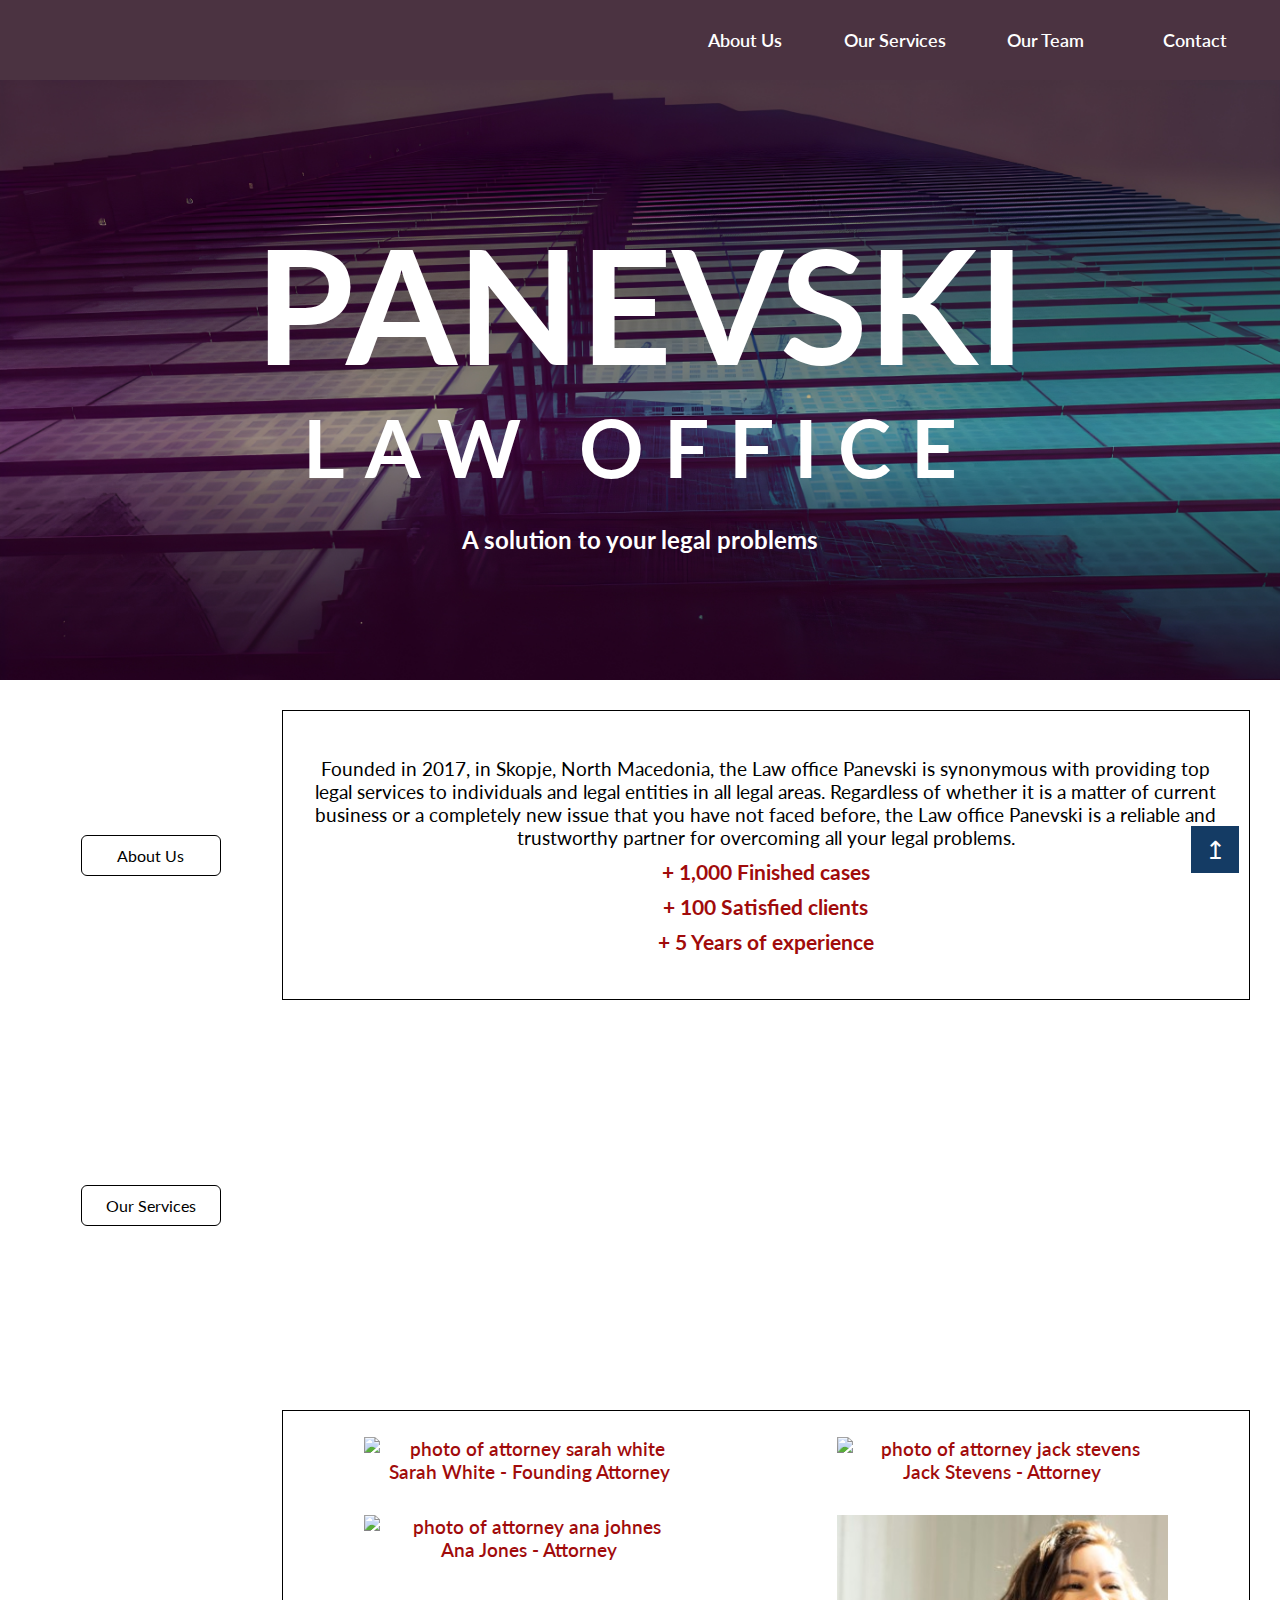
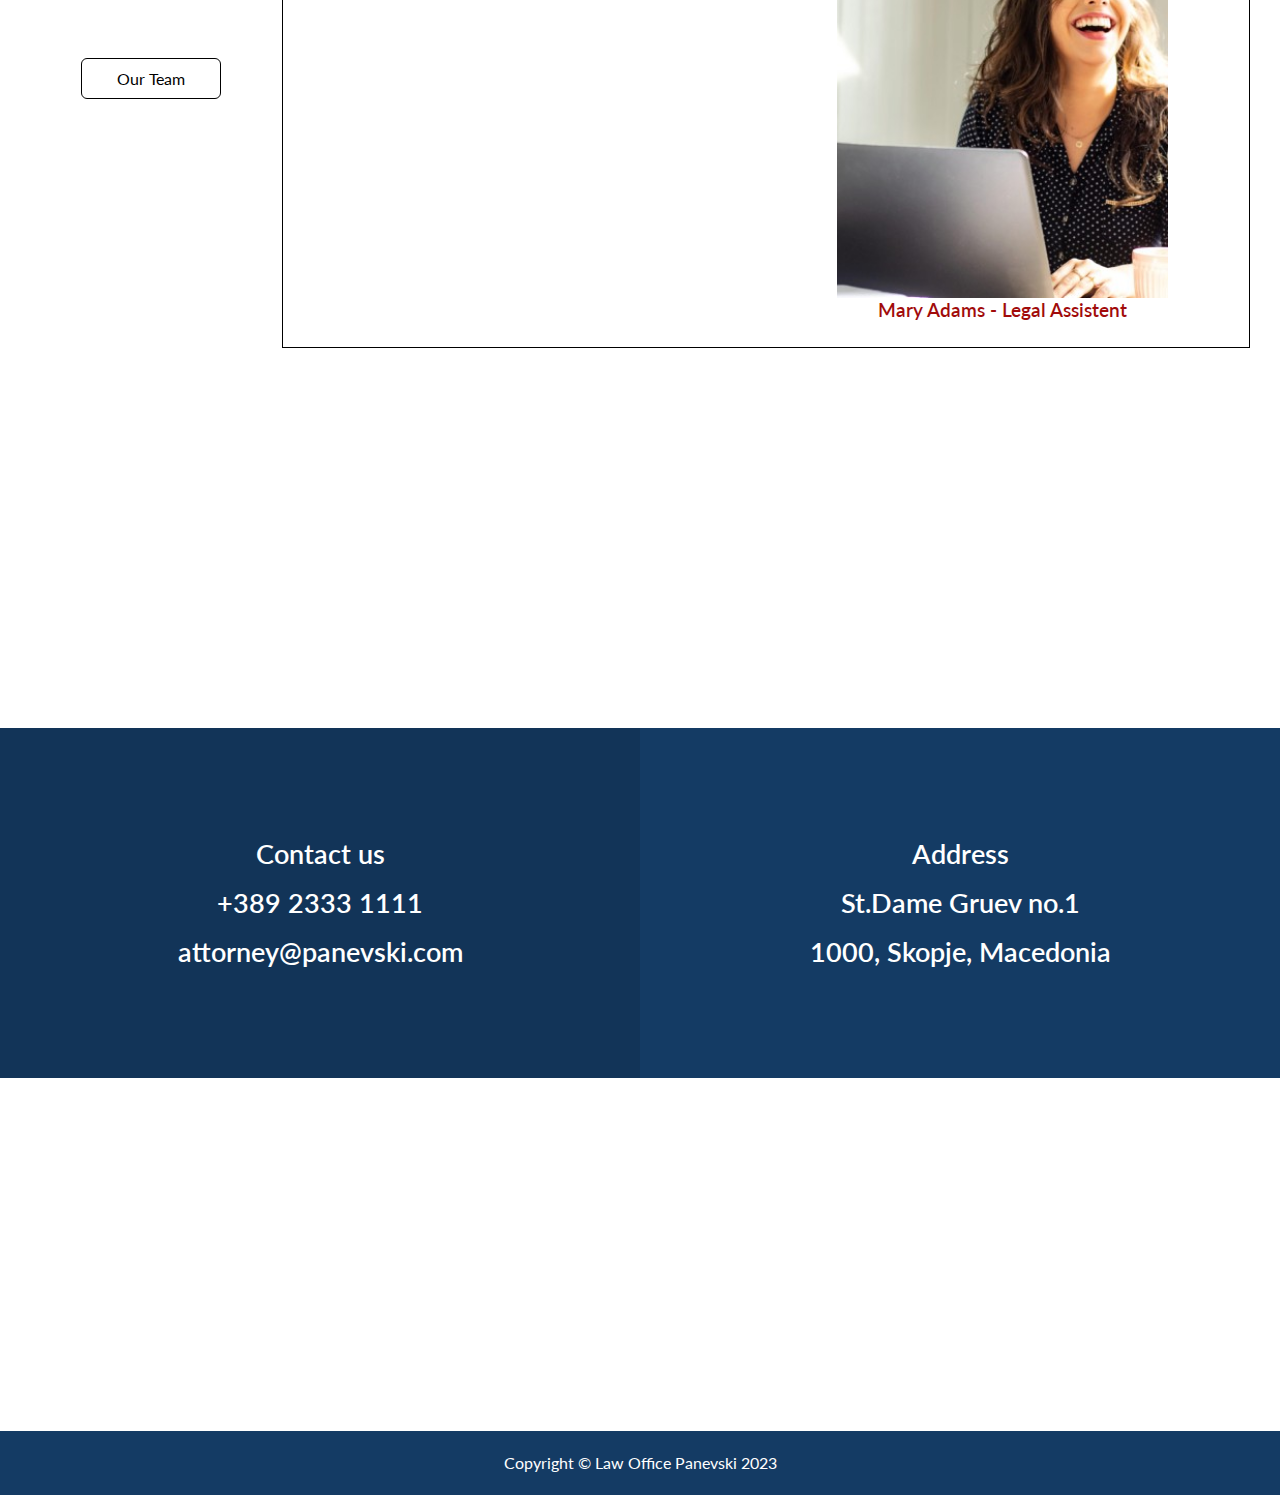
==== Homework - Website/index.html @ 45a195ff "Homework - Website" ====
<!DOCTYPE html>
<html lang="en">
  <head>
    <meta charset="UTF-8" />
    <meta name="viewport" content="width=device-width, initial-scale=1.0" />
    <title>Panevski | Law Office</title>
    <link rel="stylesheet" href="./src/app.css" />
  </head>
  <body>
    <header class="home-header">
      <a name="top"></a>
      <nav>
        <ul>
          <li><a href="./src/aboutUs.html">About Us</a></li>
          <li><a href="./src/ourServices.html">Our Services</a></li>
          <li><a href="./src/ourTeam.html">Our Team</a></li>
          <li><a href="./src/contact.html">Contact</a></li>
        </ul>
      </nav>
    </header>
    <main>
      <section>
        <div class="home-title">
          <h1>PANEVSKI</h1>
          <h2>LAW OFFICE</h2>
          <h3>A solution to your legal problems</h3>
        </div>
      </section>
      <section class="home-about-us">
        <div class="btn-area">
          <a class="btn-a" href="./src/aboutUs.html">About Us</a>
        </div>
        <div class="home-content-about">
          <p>
            Founded in 2017, in Skopje, North Macedonia, the Law office Panevski
            is synonymous with providing top legal services to individuals and
            legal entities in all legal areas. Regardless of whether it is a
            matter of current business or a completely new issue that you have
            not faced before, the Law office Panevski is a reliable and
            trustworthy partner for overcoming all your legal problems.
          </p>
          <p class="about-details">+ 1,000 Finished cases</p>
          <p class="about-details">+ 100 Satisfied clients</p>
          <p class="about-details">+ 5 Years of experience</p>
        </div>
      </section>
      <section class="home-services">
        <div class="btn-area"><a class="btn-a" href="">Our Services</a></div>
        <div class="home-content-services">
          Our Law office is proud of the modern work approach with which we
          offer our clients a complete service for the necessary legal
          assistance in all areas of law. We believe that the range of services
          we offer to our clients allows them legal protection in every field.
        </div>
      </section>
      <section class="home-team">
        <div class="btn-area"><a class="btn-a" href="">Our Team</a></div>
        <div class="home-content-team">
          <div class="team-photos">
            <img
              src="/assets/photos//renaldo-matamoro-86JiKaHF4I8-unsplash-scaled.jpg"
              alt="photo of attorney sarah white"
            />
            <p>Sarah White - Founding Attorney</p>
          </div>
          <div class="team-photos">
            <img
              src="/assets/photos/team3.jpg"
              alt="photo of attorney jack stevens"
            />
            <p>Jack Stevens - Attorney</p>
          </div>
          <div class="team-photos">
            <img
              src="/assets/photos/766c704a79638a3491fe848a776722a4-1 (5).jpg"
              alt="photo of attorney ana johnes"
            />
            <p>Ana Jones - Attorney</p>
          </div>
          <div class="team-photos">
            <img
              src="assets/photos/mateus-campos-felipe-Fsgzm8N0hIY-unsplash-scaled.jpg"
              alt="photo of legal assistent mary adams"
            />
            <p>Mary Adams - Legal Assistent</p>
          </div>
        </div>
      </section>
      <section class="home-clients">
        <div class="home-content-clients">
          <h2>CLIENTS</h2>
          <p>
            The Law office Panevski has constant cooperation with some of the
            largest companies in the Republic of Macedonia, in the fields of
            insurance, metallurgy, marketing, financial companies, construction,
            trade, etc.
          </p>
          <p>
            The list of our clients is not publicly available due to the
            restriction imposed by the Bar Association of the Republic of
            Macedonia. For additional information, you can contact us on the
            following e-mail: attorney@panevski.com
          </p>
        </div>
      </section>
      <section class="home-contact">
        <div class="home-phone">
          <p>Contact us</p>
          <p>+389 2333 1111</p>
          <p>attorney@panevski.com</p>
        </div>
        <div class="home-address">
          <p>Address</p>
          <p>St.Dame Gruev no.1</p>
          <p>1000, Skopje, Macedonia</p>
        </div>
      </section>
      <section class="home-location">
        <map>
          <iframe
            src="https://www.google.com/maps/embed?pb=!1m18!1m12!1m3!1d741.2625956599248!2d21.439066130801315!3d41.99919426126646!2m3!1f0!2f0!3f0!3m2!1i1024!2i768!4f13.1!3m3!1m2!1s0x135415b00016df31%3A0x107e7c1141665b3c!2z0KLRgNCz0L7QstGB0LrQuCDRhtC10L3RgtCw0YAg4oCe0JzQsNCy0YDQvtCy0LrQsOKAnA!5e0!3m2!1smk!2smk!4v1701361012630!5m2!1smk!2smk"
            width="1200"
            height="350"
            style="border: 0"
            allowfullscreen=""
            loading="lazy"
            referrerpolicy="no-referrer-when-downgrade"
          ></iframe>
        </map>
      </section>
      <a href="#top" id="myBtn">&#8613;</a>
    </main>
    <footer class="footer">
      <p>Copyright © Law Office Panevski 2023</p>
    </footer>
  </body>
</html>
---- Homework - Website/src/app.css ----
@import url("https://fonts.googleapis.com/css2?family=Lato:wght@300;400;700;900&family=Open+Sans:wght@300;400;500;600;700&display=swap");

/* Home styles */

* {
  box-sizing: border-box;
  padding: 0;
  margin: 0;
  max-width: 100%;
}

body {
  font-family: Lato, sans-serif;
  padding: 0;
  margin: 0;
  width: 100vw;
  overflow-x: hidden;
}

/* Home header */

.home-header {
  background-color: #4b3341;
  height: 80px;
  color: #ffffff;
  display: flex;
  justify-content: right;
}

a {
  text-decoration: none;
  color: #000000;
}

ul,
ol {
  list-style: none;
  margin: 20px;
}

.home-header ul {
  display: grid;
  grid-template-columns: repeat(4, 1fr);
  gap: 20px;
}

.home-header a {
  display: inline-block;
  width: 130px;
  text-align: center;
  color: white;
  font-size: 1.1rem;
  font-weight: 600;
  padding: 10px;
}

.home-header a:hover {
  color: #a10b0b;
}

/* General Title */

/* @media (max-width: 768px) {
  .home-title h1 {
    background-image: url(../assets/photos/heroimage_upscaled.jpg);
    background-repeat: no-repeat;
    background-size: 100%;
    font-size: 2rem;
  }
} */

.home-title {
  background-image: url(../assets/photos/heroimage_upscaled.jpg);
  background-repeat: no-repeat;
  background-size: 100%;
}
.home-title {
  color: #ffffff;
  display: flex;
  flex-direction: column;
  justify-content: center;
  text-align: center;
  align-items: center;
  height: 600px;
}

.home-title h1 {
  font-size: 10rem;
  font-weight: 700;
}

.home-title h2 {
  font-size: 5rem;
  font-weight: 700;
  letter-spacing: 20px;
  margin-bottom: 30px;
}

.home-title h3 {
  font-size: 1.5rem;
}

/* Home btn */

.btn-area {
  width: 20%;
  display: flex;
  align-items: center;
  justify-content: center;
}

.btn-a {
  border: 1px solid #000000;
  padding: 10px;
  border-radius: 6px;
  background-color: #ffffff;
  width: 140px;
  text-align: center;
}

.btn-a:hover {
  background-color: #a10b0b;
  color: #ffffff;
}

.btn-a:active {
  background-color: #920792;
}

/* Home content */

/* About us */
.home-about-us {
  background-color: #ffffff;
  color: black;
  display: flex;
  flex-direction: row;
  font-size: 1rem;
  height: 350px;
  padding: 30px;
}

.home-content-about {
  border: 1px solid black;
  width: 80%;
  margin-left: 10px;
  font-size: 1.2rem;
  padding: 30px;
  text-align: center;
  justify-content: center;
  display: flex;
  flex-direction: column;
  gap: 10px;
}

.about-details {
  font-size: 1.3rem;
  font-weight: 700;
  color: #a10b0b;
}

/* Home services */
.home-services {
  background-image: url(../assets/photos/getintouch-bg-1024x542_upscaled.jpg);
  background-repeat: no-repeat;
  background-attachment: fixed;
  background-size: 100%;
  color: #ffffff;
  display: flex;
  flex-direction: row;
  font-size: 1rem;
  height: 350px;
  padding: 30px;
}

.home-content-services {
  border: 1px solid #ffffff;
  width: 80%;
  margin-left: 10px;
  font-size: 1.2rem;
  padding: 50px;
  text-align: center;
  justify-content: center;
  align-items: center;
  display: flex;
}

/* Home team */

.home-team {
  background-color: #ffffff;
  color: #ffffff;
  display: flex;
  flex-direction: row;
  font-size: 1rem;
  height: min-content;
  padding: 30px;
}

.home-content-team {
  border: 1px solid black;
  width: 80%;
  font-size: 1.2rem;
  padding: 10px 10px;
  text-align: center;
  justify-content: space-around;
  display: flex;
  flex-direction: row;
  flex-wrap: wrap;
  color: black;
  margin-left: 10px;
}

.team-photos {
  display: flex;
  flex-direction: column;
  font-weight: 600;
  color: #a10b0b;
  width: 35%;
  margin: 1rem 0;
}

/* Home clients */

.home-clients {
  background-image: url(../assets/photos/review_upscaled.jpg);
  background-repeat: no-repeat;
  background-attachment: fixed;
  background-size: 100%;
  height: 350px;
  display: flex;
  justify-content: center;
  justify-items: center;
  padding: 30px;
}

.home-content-clients {
  border: 1px solid #ffffff;
  padding: 50px;
  text-align: center;
  color: #ffffff;
}

.home-content-clients p {
  padding: 10px;
  font-size: 1.2rem;
}

/* Home contact */

.home-contact {
  color: #ffffff;
  display: flex;
  flex-direction: row;
  font-size: 1.7rem;
  height: 350px;
}

.home-phone {
  background-color: #123458;
  width: 50%;
  justify-content: center;
  text-align: center;
  display: flex;
  flex-direction: column;
  gap: 1rem;
  font-weight: 600;
  height: 100%;
}

.home-address {
  background-color: #143b64;
  width: 50%;
  justify-content: center;
  text-align: center;
  display: flex;
  flex-direction: column;
  gap: 1rem;
  font-weight: 600;
  height: 100%;
}

.home-location {
  text-align: center;
}

/* Home footer & back to top */
.footer p {
  height: 4rem;
  background-color: #143b64;
  color: #ffffff;
  display: flex;
  justify-content: center;
  align-items: center;
}

#myBtn {
  position: fixed;
  bottom: 26px;
  right: 40px;
  z-index: 99;
  border: 1px solid white;
  background-color: #143b64;
  color: #ffffff;
  cursor: pointer;
  padding: 8px;
  font-size: 25px;
  width: 50px;
  text-align: center;
}

#myBtn:hover {
  background-color: #a10b0b;
}
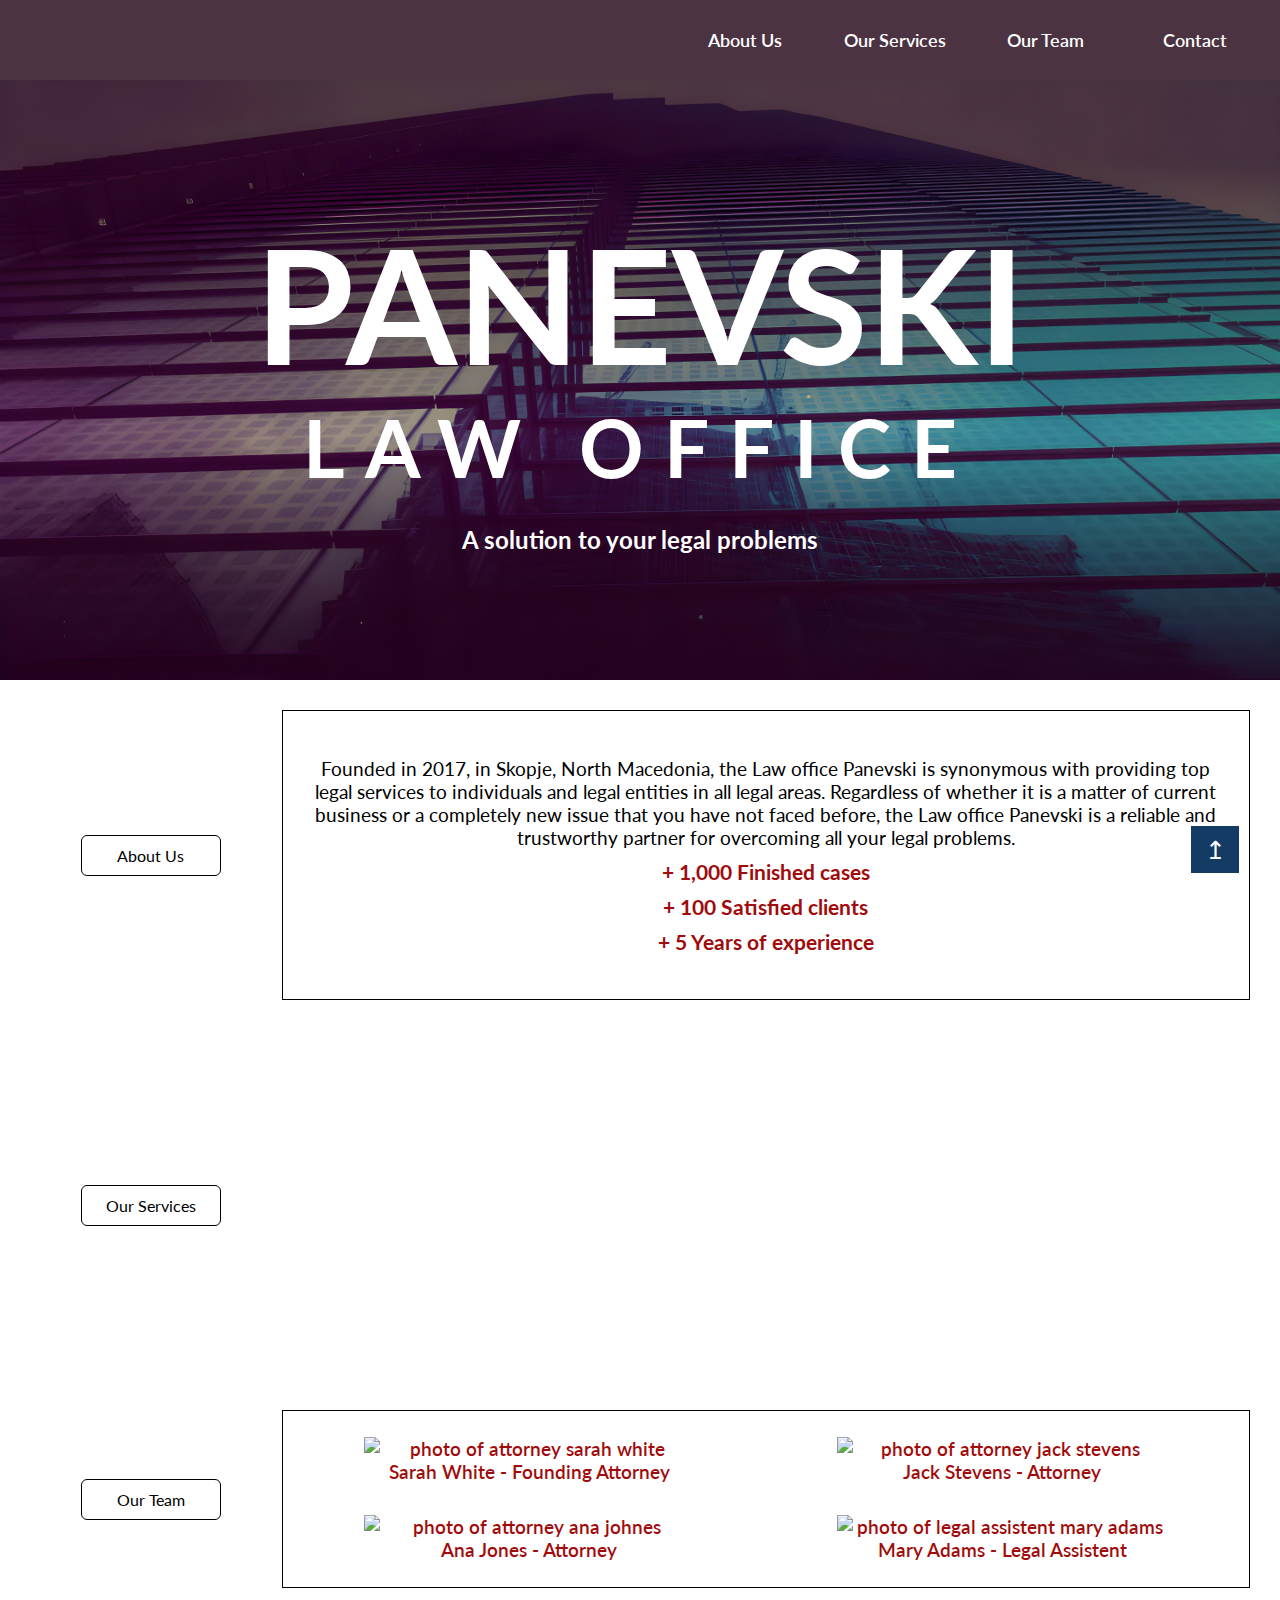
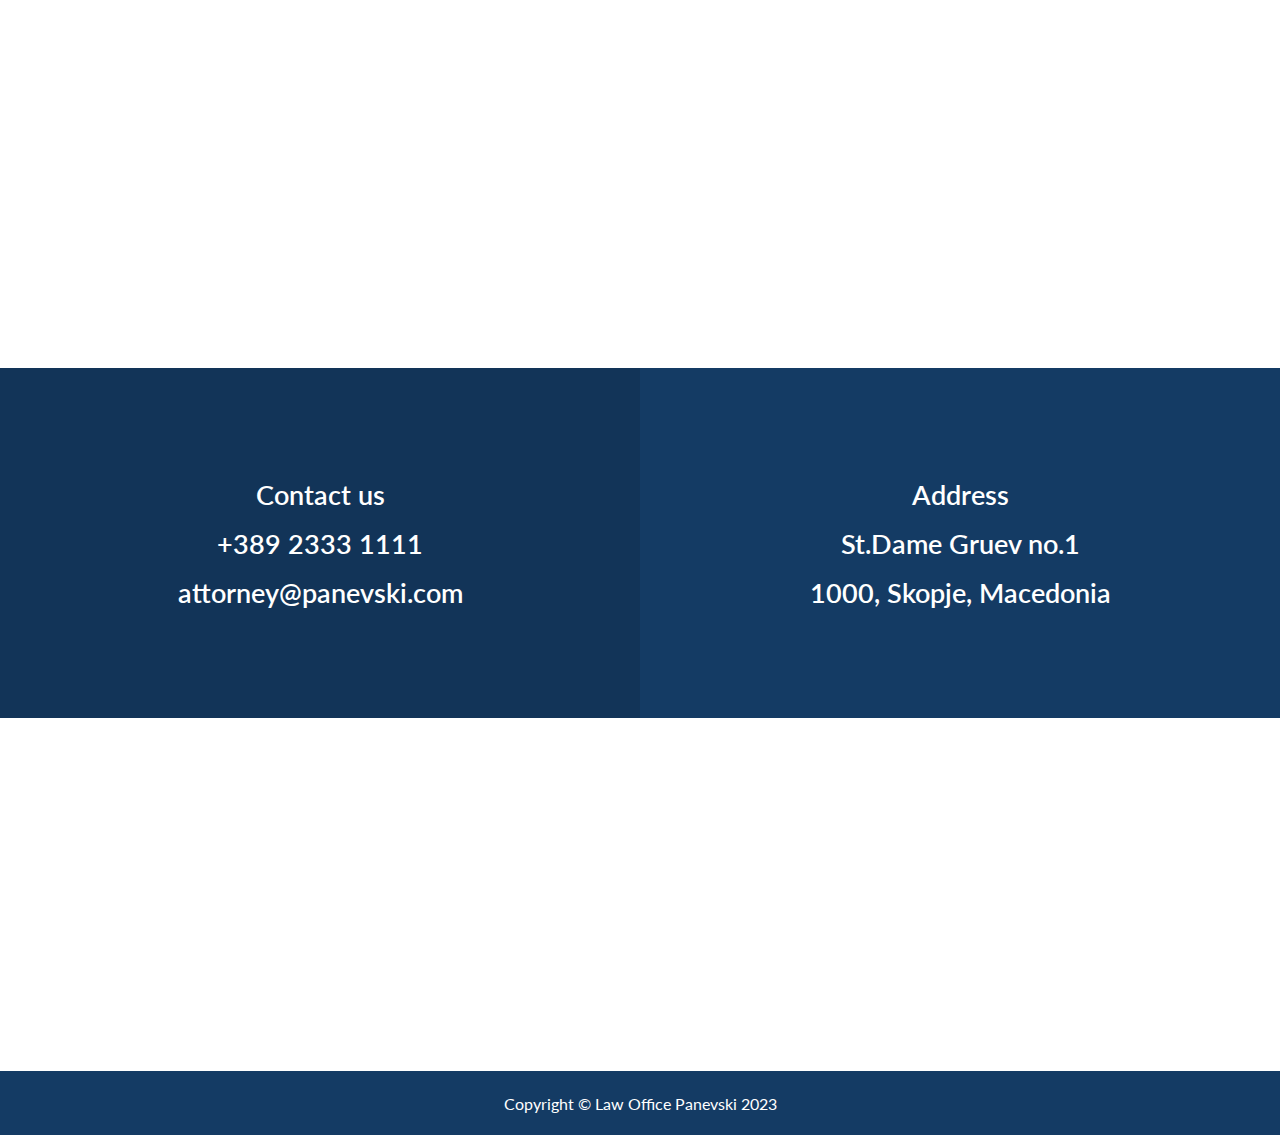
==== commit cae65a48: "Homework - Website" ====
--- a/Homework - Website/index.html
+++ b/Homework - Website/index.html
@@ -45,7 +45,9 @@
         </div>
       </section>
       <section class="home-services">
-        <div class="btn-area"><a class="btn-a" href="">Our Services</a></div>
+        <div class="btn-area">
+          <a class="btn-a" href="./src/ourServices.html">Our Services</a>
+        </div>
         <div class="home-content-services">
           Our Law office is proud of the modern work approach with which we
           offer our clients a complete service for the necessary legal
@@ -54,32 +56,34 @@
         </div>
       </section>
       <section class="home-team">
-        <div class="btn-area"><a class="btn-a" href="">Our Team</a></div>
+        <div class="btn-area">
+          <a class="btn-a" href="./src/ourTeam.html">Our Team</a>
+        </div>
         <div class="home-content-team">
           <div class="team-photos">
             <img
-              src="/assets/photos//renaldo-matamoro-86JiKaHF4I8-unsplash-scaled.jpg"
+              src="../assets/photos//renaldo-matamoro-86JiKaHF4I8-unsplash-scaled.jpg"
               alt="photo of attorney sarah white"
             />
             <p>Sarah White - Founding Attorney</p>
           </div>
           <div class="team-photos">
             <img
-              src="/assets/photos/team3.jpg"
+              src="../assets/photos/team3.jpg"
               alt="photo of attorney jack stevens"
             />
             <p>Jack Stevens - Attorney</p>
           </div>
           <div class="team-photos">
             <img
-              src="/assets/photos/766c704a79638a3491fe848a776722a4-1 (5).jpg"
+              src="../assets/photos/766c704a79638a3491fe848a776722a4-1 (5).jpg"
               alt="photo of attorney ana johnes"
             />
             <p>Ana Jones - Attorney</p>
           </div>
           <div class="team-photos">
             <img
-              src="assets/photos/mateus-campos-felipe-Fsgzm8N0hIY-unsplash-scaled.jpg"
+              src="../assets/photos/mateus-campos-felipe-Fsgzm8N0hIY-unsplash-scaled.jpg"
               alt="photo of legal assistent mary adams"
             />
             <p>Mary Adams - Legal Assistent</p>
--- a/Homework - Website/src/app.css
+++ b/Homework - Website/src/app.css
@@ -59,15 +59,6 @@
 }
 
 /* General Title */
-
-/* @media (max-width: 768px) {
-  .home-title h1 {
-    background-image: url(../assets/photos/heroimage_upscaled.jpg);
-    background-repeat: no-repeat;
-    background-size: 100%;
-    font-size: 2rem;
-  }
-} */
 
 .home-title {
   background-image: url(../assets/photos/heroimage_upscaled.jpg);
